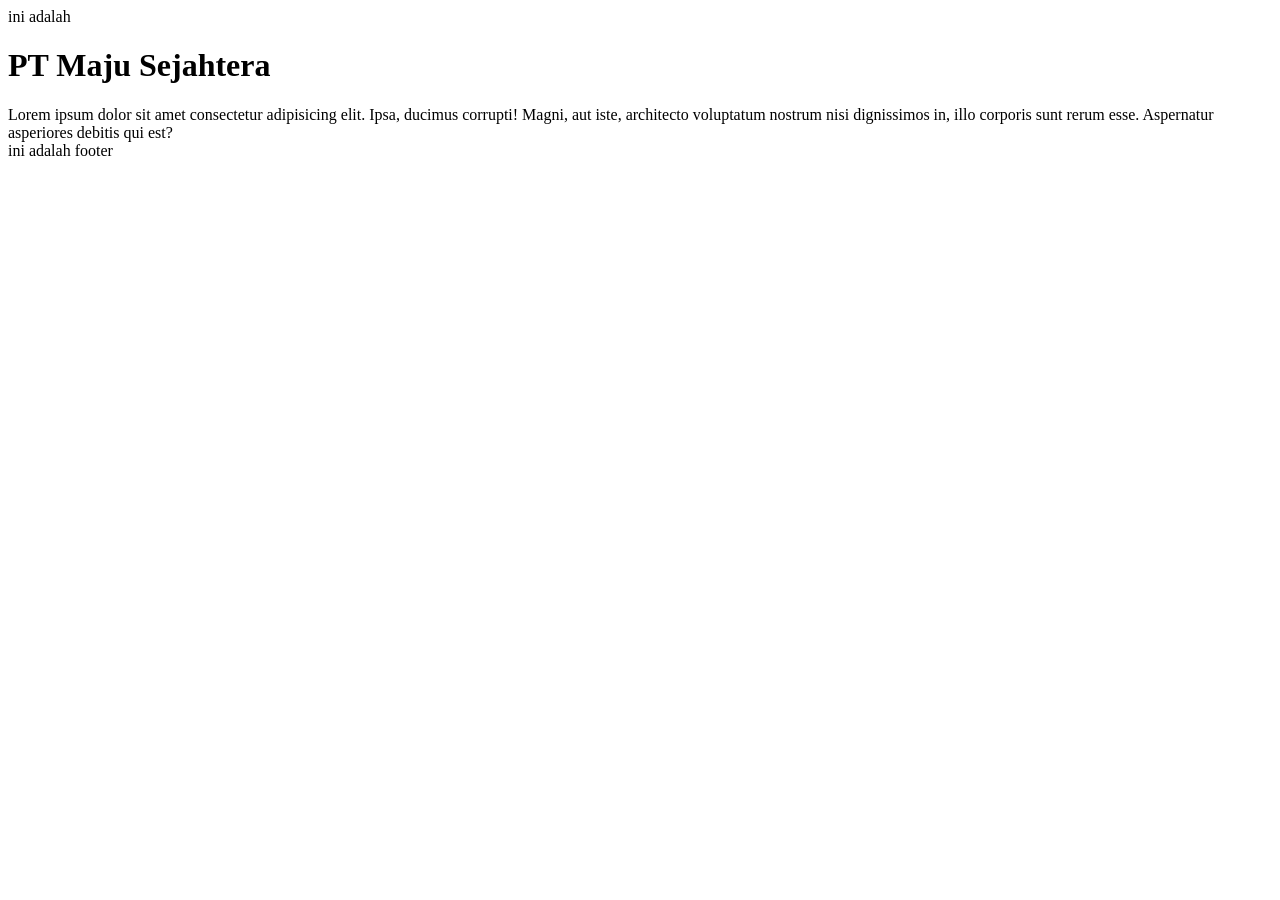
==== index.html @ 83a0247d "Membuat footer dan header" ====
<!DOCTYPE html>
<html lang="en">

<head>
    <meta charset="UTF-8">
    <meta http-equiv="X-UA-Compatible" content="IE=edge">
    <meta name="viewport" content="width=device-width, initial-scale=1.0">
    <title>Document</title>
</head>

<body>
    <header>ini adalah <header></header>
    </header>

    <H1>PT Maju Sejahtera</H1>
    <div>Lorem ipsum dolor sit amet consectetur adipisicing elit. Ipsa, ducimus corrupti! Magni, aut iste, architecto
        voluptatum nostrum nisi dignissimos in, illo corporis sunt rerum esse. Aspernatur asperiores debitis qui est?
    </div>

    <footer>ini adalah footer</footer>
</body>

</html>
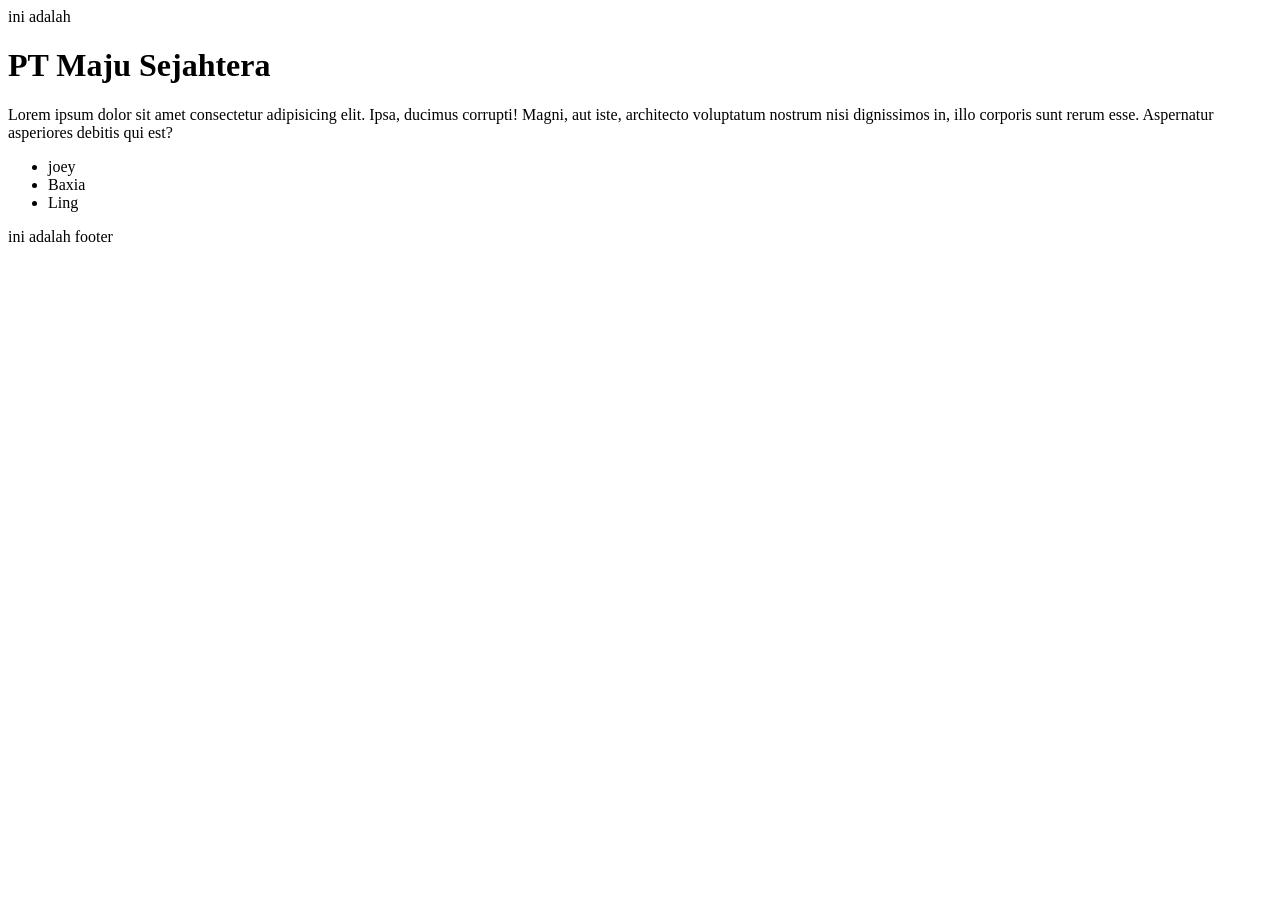
==== commit 0752b101: "Menambahkan Beberapa List Nama" ====
--- a/index.html
+++ b/index.html
@@ -17,6 +17,12 @@
         voluptatum nostrum nisi dignissimos in, illo corporis sunt rerum esse. Aspernatur asperiores debitis qui est?
     </div>
 
+    <ul>
+        <li>joey</li>
+        <li>Baxia</li>
+        <li>Ling</li>
+    </ul>
+
     <footer>ini adalah footer</footer>
 </body>
 
